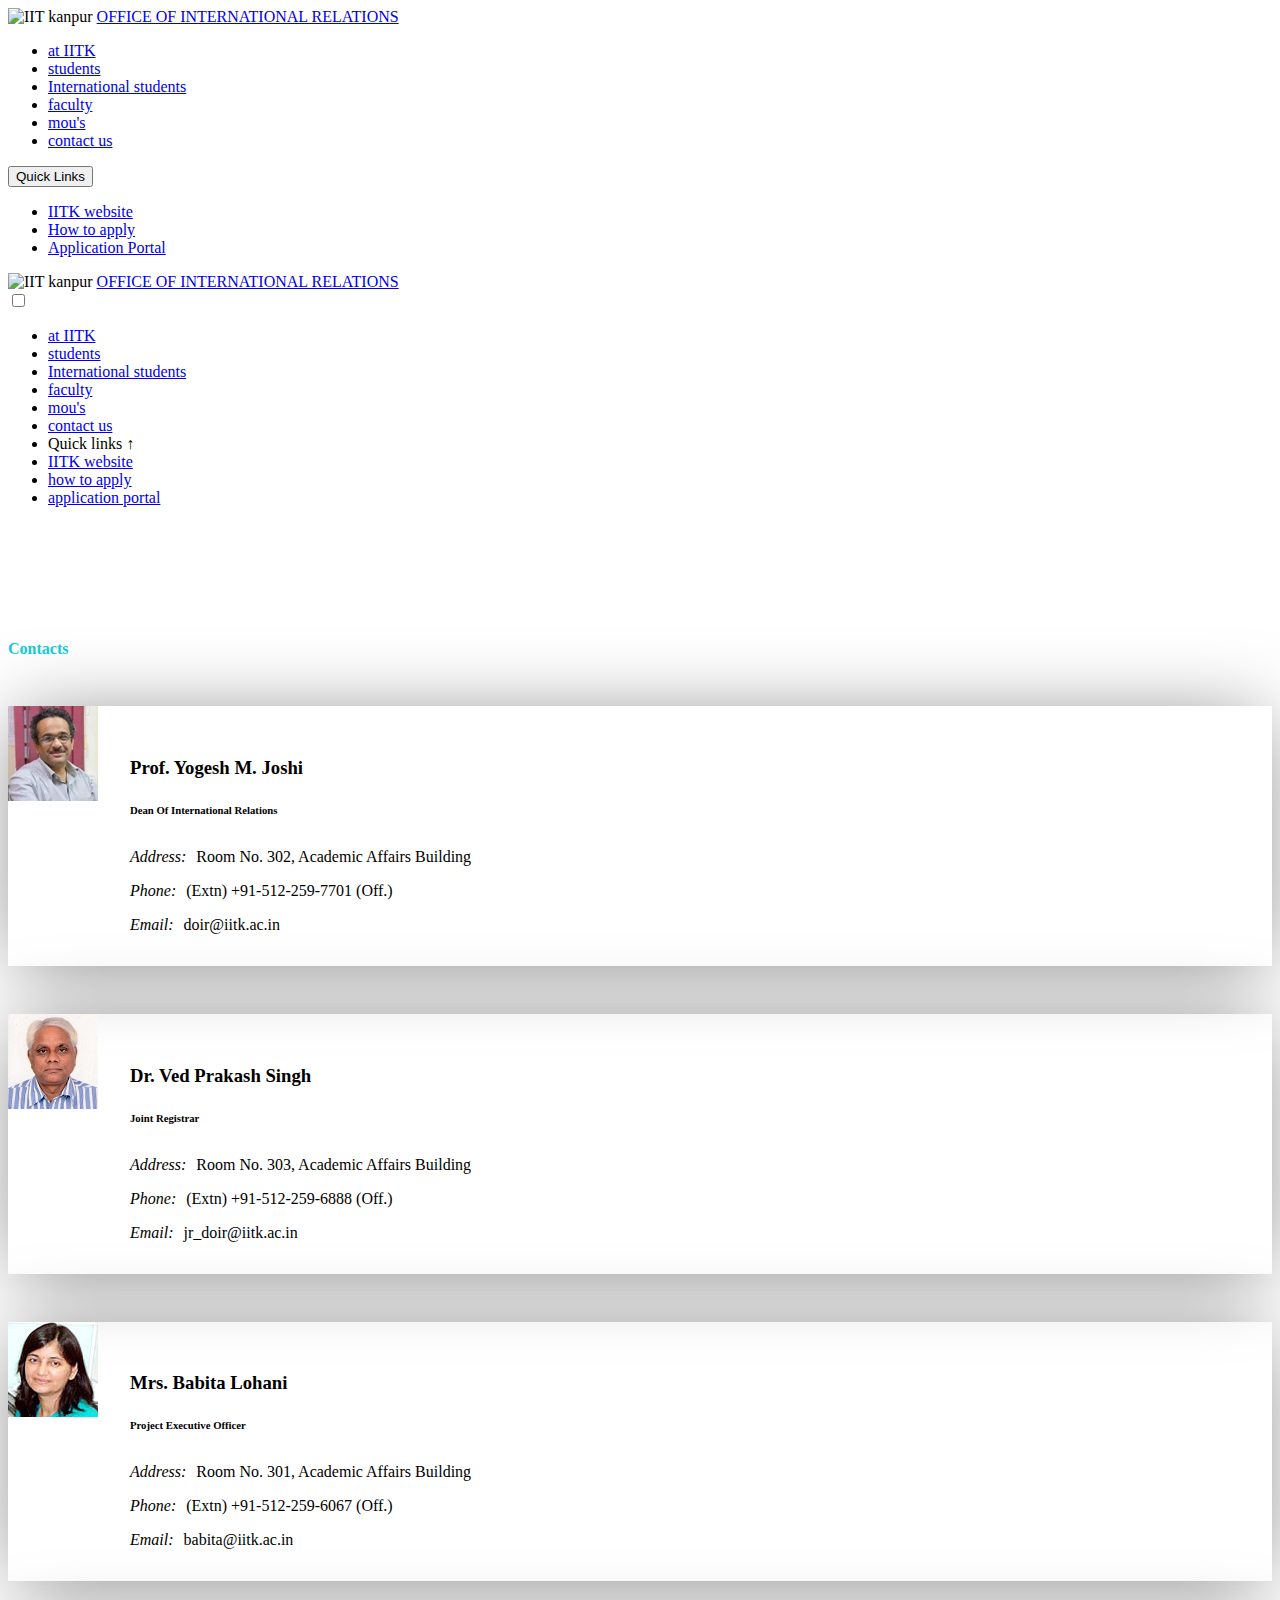
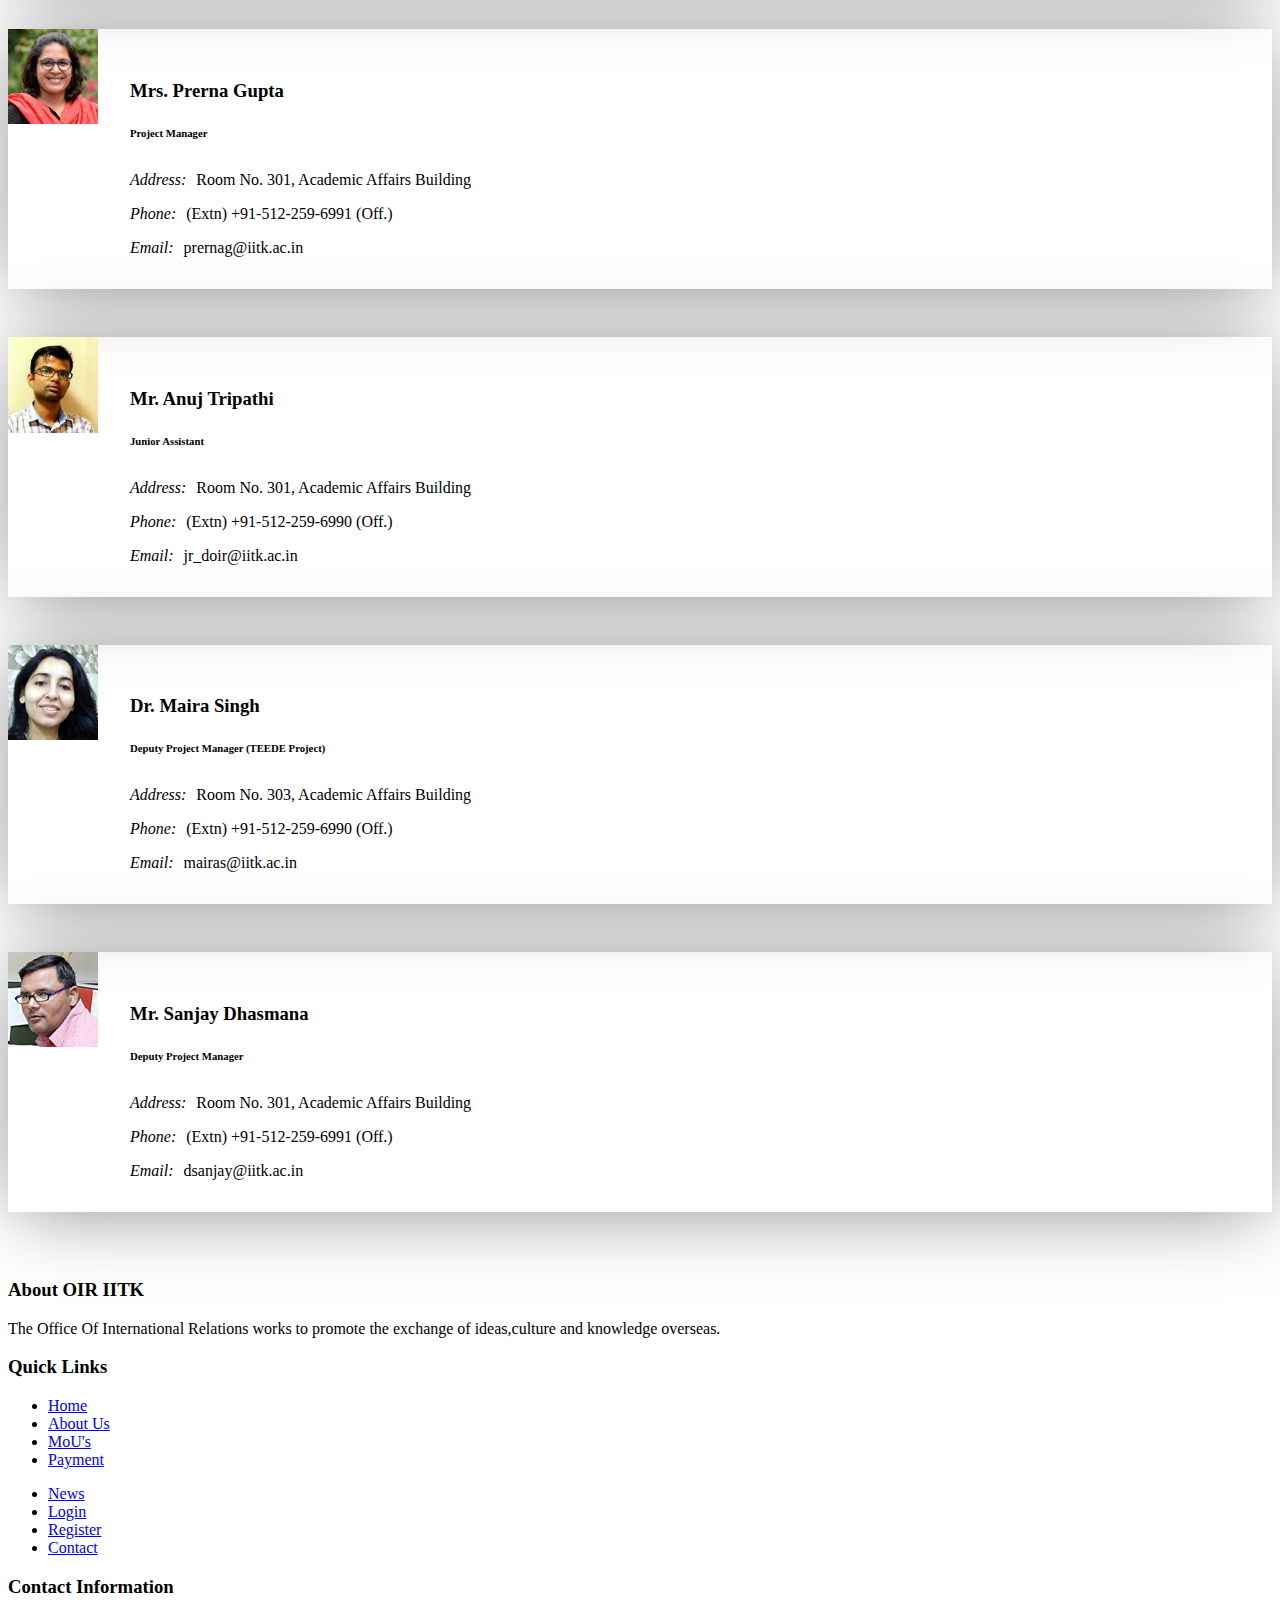
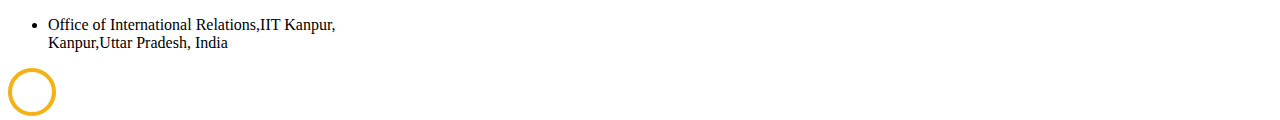
==== contact_us.html @ 38c863de "Add Contact-Us page" ====
<!doctype html>
<html lang="en">
  
  <head>
    <title>Contact Us |OIR IITK</title> 
    <meta charset="utf-8">
    <meta name="viewport" content="width=device-width, initial-scale=1, shrink-to-fit=no">
    <link href="https://fonts.googleapis.com/css?family=Rubik:300,400,500" rel="stylesheet">
    <link rel="stylesheet" href="css/bootstrap.css">
    <link rel="stylesheet" href="css/animate.css">
    <link rel="stylesheet" href="css/owl.carousel.min.css">
    <link rel="stylesheet" href="fonts/ionicons/css/ionicons.min.css">
    <link rel="stylesheet" href="fonts/fontawesome/css/font-awesome.min.css">
    <link rel="stylesheet" href="fonts/flaticon/font/flaticon.css">
    <link rel="stylesheet" href="css/magnific-popup.css">
    <script src="https://ajax.googleapis.com/ajax/libs/jquery/3.4.1/jquery.min.js"></script>
    <script src="https://maxcdn.bootstrapcdn.com/bootstrap/3.4.0/js/bootstrap.min.js"></script> 

    <!-- Theme Style -->
    <link rel="stylesheet" href="css/style.css">
    <!--Page style-->
    <link rel="stylesheet" href="css/custom/main_link_page.css">
    <link rel="stylesheet" href="css/custom/navigation.css">
    <link rel="stylesheet" href="css/custom/contact_us.css">
  </head>

  <body style="display: flex; flex-direction: column; height: 100vh;">
    <header class="navigation">

      <nav class="nav">
        <div class="nav__heading">
          <img class="nav__heading-logo" src="images/kisspng-master-of-business-administration-mba-iit-kanpu-indian-national-wind-5b0c4eafd9fa51.4870062315275332318929.png" alt="IIT kanpur">
          <a class="nav__heading-text" href="http://iitk.ac.in">OFFICE OF INTERNATIONAL RELATIONS</a>
        </div>
        
        <ul class="nav__list">
          <li class="nav__item"><a class="nav__link" href="#">at IITK</a></li class="nav__item">
          <li class="nav__item"><a class="nav__link" href="#">students</a></li>
          <li class="nav__item"><a class="nav__link" href="#">International students</a></li>
          <li class="nav__item"><a class="nav__link" href="#">faculty</a></li>
          <li class="nav__item"><a class="nav__link" href="#">mou's</a></li>
          <li class="nav__item"><a class="nav__link" href="#">contact us</a></li>
        </ul>
  
        <div class="nav__dropdown">
          <div class="nav__dropdown dropdown">
            <button class ="btn btn-primary dropdown-toggle" id ="btn1"data-toggle="dropdown" aria-haspopup="true" aria-expanded="false">Quick Links<span class="caret"></span></button>
            <ul class="dropdown-menu" aria-labelledby="btn1">
              <li><a href="http://iitk.ac.in" target="_blank" class="dropdown-item">IITK website</a></li>
              <li><a href="#" target="_blank" class="dropdown-item">How to apply</a></li>
              <li><a href="#" target="_blank" class="dropdown-item">Application Portal</a></li>
            </ul>
          </div>
        </div>
      </nav>
  
      <nav class="nav-2">
        <div class="nav-2__heading">
          <img class="nav-2__heading-logo" src="images/kisspng-master-of-business-administration-mba-iit-kanpu-indian-national-wind-5b0c4eafd9fa51.4870062315275332318929.png" alt="IIT kanpur">
          <a class="nav-2__heading-text" href="http://iitk.ac.in">OFFICE OF INTERNATIONAL RELATIONS</a>
        </div>
  
        <input type="checkbox" class="sidebar__checkbox" id="sidebar-toggle">
        <label for="sidebar-toggle" class="sidebar__button">
            <span class="sidebar__icon">&nbsp;</span>
        </label>
        <div class="sidebar">
          <div class="sidebar__view">
            <ul class="sidebar__list">
                <li class="sidebar__item"><a class="sidebar__link" href="#">at IITK</a></li class="nav__item">
                <li class="sidebar__item"><a class="sidebar__link" href="#">students</a></li>
                <li class="sidebar__item"><a class="sidebar__link" href="#">International students</a></li>
                <li class="sidebar__item"><a class="sidebar__link" href="#">faculty</a></li>
                <li class="sidebar__item"><a class="sidebar__link" href="#">mou's</a></li>
                <li class="sidebar__item"><a class="sidebar__link" href="#">contact us</a></li>
              <li class="ql__heading">
                <a class="ql__link">Quick links</a>
                <span class="ql__arrow">&uarr;</span>
              </li>
                <li class="sidebar__item ql__item"><a class="sidebar__link" href="#">IITK website</a></li>
                <li class="sidebar__item ql__item"><a class="sidebar__link" href="#">how to apply</a></li>
                <li class="sidebar__item ql__item"><a class="sidebar__link" href="#">application portal</a></li>
            </ul>
          </div>
          
        </div>
      </nav>
  
    </header>

    <div class="container" style="margin-top: 6rem">  
      <h4 class="display-4 mb-auto text-uppercase text-center border-bottom" style="color: #11cbd7">Contacts</h1>
      <div class="row justify-content-center" style="margin-top: 3rem;">
        <div class="box col-md-12 col-lg-8">
          <img class="box__image" src="./images/contact_us/yogesh-m-joshi-new-25-07.jpg" alt="profile_pic">
          <div class="box__text">
            <h3 class="box__name">Prof. Yogesh M. Joshi</h3>
            <h6 class="box__role">Dean of International Relations</h6>
            <p class="box__info"><span>Address:</span>Room No. 302, Academic Affairs Building</p>
            <p class="box__info"><span>phone:</span>(Extn) +91-512-259-7701 (Off.)</p>
            <p class="box__info"><span>email:</span>doir@iitk.ac.in</p>
          </div>
        </div>
        <div class="box col-md-12 col-lg-8">
          <img class="box__image" src="./images/contact_us/VP-Singh.jpeg" alt="profile_pic">
          <div class="box__text">
            <h3 class="box__name">dr. ved prakash singh</h3>
            <h6 class="box__role">joint registrar</h6>
            <p class="box__info"><span>Address:</span>Room No. 303, Academic Affairs Building</p>
            <p class="box__info"><span>phone:</span>(Extn) +91-512-259-6888 (Off.)</p>
            <p class="box__info"><span>email:</span>jr_doir@iitk.ac.in</p>
          </div>
        </div>
        <div class="box col-md-12 col-lg-8">
          <img class="box__image" src="./images/contact_us/babita.jpeg" alt="profile_pic">
          <div class="box__text">
            <h3 class="box__name">Mrs. Babita Lohani</h3>
            <h6 class="box__role">Project Executive Officer</h6>
            <p class="box__info"><span>Address:</span>Room No. 301, Academic Affairs Building</p>
            <p class="box__info"><span>phone:</span>(Extn) +91-512-259-6067 (Off.)</p>
            <p class="box__info"><span>email:</span>babita@iitk.ac.in</p>
          </div>
        </div>
        <div class="box col-md-12 col-lg-8">
          <img class="box__image" src="./images/contact_us/Prerna-Gupta-25-07-19..jpg" alt="profile_pic">
          <div class="box__text">
            <h3 class="box__name">Mrs. Prerna Gupta</h3>
            <h6 class="box__role">project manager</h6>
            <p class="box__info"><span>Address:</span>Room No. 301, Academic Affairs Building</p>
            <p class="box__info"><span>phone:</span>(Extn) +91-512-259-6991 (Off.)</p>
            <p class="box__info"><span>email:</span>prernag@iitk.ac.in</p>
          </div>
        </div>
        <div class="box col-md-12 col-lg-8">
          <img class="box__image" src="./images/contact_us/anuj.jpg" alt="profile_pic">
          <div class="box__text">
            <h3 class="box__name">mr. anuj tripathi</h3>
            <h6 class="box__role">junior assistant</h6>
            <p class="box__info"><span>Address:</span>Room No. 301, Academic Affairs Building</p>
            <p class="box__info"><span>phone:</span>(Extn) +91-512-259-6990 (Off.)</p>
            <p class="box__info"><span>email:</span>jr_doir@iitk.ac.in</p>
          </div>
        </div>
        <div class="box col-md-12 col-lg-8">
          <img class="box__image" src="./images/contact_us/maira-singh.jpg" alt="profile_pic">
          <div class="box__text">
            <h3 class="box__name">Dr. Maira Singh</h3>
            <h6 class="box__role">Deputy Project Manager (TEEDE Project)</h6>
            <p class="box__info"><span>Address:</span>Room No. 303, Academic Affairs Building</p>
            <p class="box__info"><span>phone:</span>(Extn) +91-512-259-6990 (Off.)</p>
            <p class="box__info"><span>email:</span>mairas@iitk.ac.in</p>
          </div>
        </div>
        <div class="box col-md-12 col-lg-8">
          <img class="box__image" src="./images/contact_us/sanjay.jpeg" alt="profile_pic">
          <div class="box__text">
            <h3 class="box__name">Mr. Sanjay Dhasmana</h3>
            <h6 class="box__role">Deputy Project Manager</h6>
            <p class="box__info"><span>Address:</span>Room No. 301, Academic Affairs Building</p>
            <p class="box__info"><span>phone:</span>(Extn) +91-512-259-6991 (Off.)</p>
            <p class="box__info"><span>email:</span>dsanjay@iitk.ac.in</p>
          </div>
        </div>
      </div>   
    </div>

      <!--FOOTER-->
      <footer class="site-footer" style="margin-top: auto;">
        <div class="container">
          <div class="row mb-5">
            <div class="col-md-6 col-lg-3 mb-5 mb-lg-0">
              <h3>About OIR IITK</h3>
              <p>The Office Of International Relations works to promote the exchange of ideas,culture and knowledge overseas.</p>
            </div>
            <div class="col-md-6 col-lg-3 mb-5 mb-lg-0">
              <h3 class="heading">Quick Links</h3>
              <div class="row">
                <div class="col-md-6">
                  <ul class="list-unstyled">
                    <li><a href="#">Home</a></li>
                    <li><a href="#">About Us</a></li>
                    <li><a href="#">MoU's</a></li>
                    <li><a href="#">Payment</a></li>
                  </ul>
                </div>
                <div class="col-md-6">
                  <ul class="list-unstyled">
                    <li><a href="#">News</a></li>
                    <li><a href="#">Login</a></li>
                    <li><a href="#">Register</a></li>
                    <li><a href="#">Contact</a></li>
                  </ul>
                </div>
              </div>
            </div>
            <div class="col-md-6 col-lg-3 mb-5 mb-lg-0"> 
              <h3 class="heading">Contact Information</h3>
              <div class="block-23">
                <ul>
                  <li><span class="icon ion-android-pin"></span><span class="text">Office of International Relations,IIT Kanpur,<br>Kanpur,Uttar Pradesh, India</span></li>
                  <!-- <li><a href="#"><span class="icon ion-ios-telephone"></span><span class="text">+2 392 3929 210</span></a></li>
                  <li><a href="#"><span class="icon ion-android-mail"></span><span class="text">info@yourdomain.com</span></a></li> -->
                  <!-- <li><span class="icon ion-android-time"></span><span class="text">Monday &mdash; Friday 8:00am - 5:00pm</span></li> -->
                </ul>
              </div>
            </div>
          </div>
          <div class="row pt-5">
            <div class="col-md-12 text-center copyright">
              
              <!-- <p class="float-md-left">Link back to Colorlib can't be removed. Template is licensed under CC BY 3.0. -->
  <!--Copyright &copy;<script>document.write(new Date().getFullYear());</script> All rights reserved | This template is made with <i class="fa fa-heart" aria-hidden="true"></i> by <a href="https://colorlib.com" target="_blank" class="text-primary">Colorlib</a>-->
  <!-- Link back to Colorlib can't be removed. Template is licensed under CC BY 3.0.</p> -->
              <p class="float-md-right">
                <a href="#" class="fa fa-facebook p-2"></a>
                <a href="#" class="fa fa-twitter p-2"></a>
                <a href="#" class="fa fa-linkedin p-2"></a>
                <a href="#" class="fa fa-instagram p-2"></a>
  
              </p>
            </div>
          </div>
        </div>
      </footer>
      <!-- END footer -->
      
      <!-- loader -->
      <div id="loader" class="show fullscreen"><svg class="circular" width="48px" height="48px"><circle class="path-bg" cx="24" cy="24" r="22" fill="none" stroke-width="4" stroke="#eeeeee"/><circle class="path" cx="24" cy="24" r="22" fill="none" stroke-width="4" stroke-miterlimit="10" stroke="#f4b214"/></svg></div>
      <!-- <script>
        //Script for News Section================================================================
        var flag =0;
          function openNav() {
            document.getElementById("mynewspanel").style.width = "250px";
            if(flag ==1){
              document.getElementById("mynewspanel").style.width = "0";
              flag =0;
            }
            else flag =1;
          }
          //=====================================================================================
      </script>
       -->
      <script src="js/jquery-3.2.1.min.js"></script>
      <script src="js/jquery-migrate-3.0.0.js"></script>
      <script src="js/popper.min.js"></script>
      <script src="js/bootstrap.min.js"></script>
      <script src="js/owl.carousel.min.js"></script>
      <script src="js/jquery.waypoints.min.js"></script>
      <script src="js/jquery.stellar.min.js"></script>
      <script src="js/jquery.animateNumber.min.js"></script>
      
      <script src="js/jquery.magnific-popup.min.js"></script>
  
      <script src="js/main.js"></script>
      <script src="js/custom/navigation.js"></script>
  </body>

</html>
---- css/custom/contact_us.css ----
.box {
  display: flex;
  flex-direction: row;
  width: 100%;
  box-shadow: 0 5px 80px -10px rgba(0,0,0,.5);
  padding: 0;
  margin-bottom: 3rem;
}


.box__image {
  object-fit: cover;
  height: 100%;
}

.box__text {
  text-align: start;
  padding: 2rem;
}

.box__name {
  text-transform: capitalize;
  margin-bottom: 1rem;
}

.box__role {
  text-transform: capitalize;
  margin-bottom: 2rem;
}

.box__info {
  margin-bottom: 0rem !important;
}

.box__info > span {
  text-transform: capitalize;
  font-weight: 500;
  font-style: italic;
  margin-right: 10px;
  /* color: red; */
}



@media(max-width: 770px) {
  .box {
    flex-direction: column;
  }
  .box__text{
    padding: 1rem;
  }
  .box__image {
    width: 100%;
  }
}

@media(max-width: 372px) {
  .box__text {
    padding: 0rem;
    padding-left: .5rem;
  }
  .box__name{
    margin-top: 1rem;
    margin-bottom: .5rem;
  }
}

@media(max-width: 430px) {
  .box__info{
    font-size: .8rem;
  }
}

@media(max-width: 380px) {
  .box__name, .box__role {
    text-align: center;
  }
}
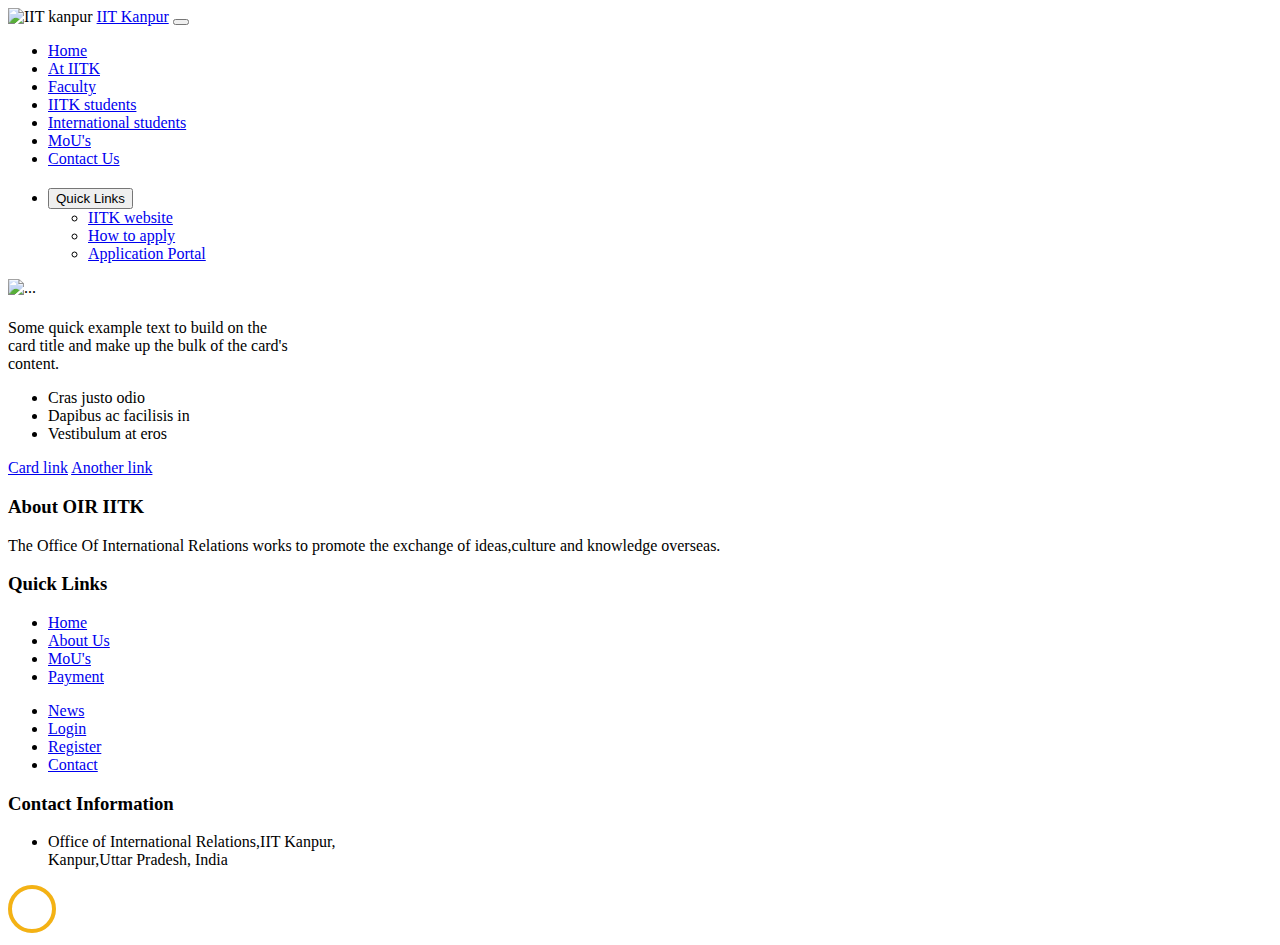
==== commit 75aa0018: "Revert "Add Contact-Us page"" ====
--- a/contact_us.html
+++ b/contact_us.html
@@ -20,152 +20,73 @@
     <link rel="stylesheet" href="css/style.css">
     <!--Page style-->
     <link rel="stylesheet" href="css/custom/main_link_page.css">
-    <link rel="stylesheet" href="css/custom/navigation.css">
-    <link rel="stylesheet" href="css/custom/contact_us.css">
   </head>
 
-  <body style="display: flex; flex-direction: column; height: 100vh;">
-    <header class="navigation">
-
-      <nav class="nav">
-        <div class="nav__heading">
-          <img class="nav__heading-logo" src="images/kisspng-master-of-business-administration-mba-iit-kanpu-indian-national-wind-5b0c4eafd9fa51.4870062315275332318929.png" alt="IIT kanpur">
-          <a class="nav__heading-text" href="http://iitk.ac.in">OFFICE OF INTERNATIONAL RELATIONS</a>
-        </div>
-        
-        <ul class="nav__list">
-          <li class="nav__item"><a class="nav__link" href="#">at IITK</a></li class="nav__item">
-          <li class="nav__item"><a class="nav__link" href="#">students</a></li>
-          <li class="nav__item"><a class="nav__link" href="#">International students</a></li>
-          <li class="nav__item"><a class="nav__link" href="#">faculty</a></li>
-          <li class="nav__item"><a class="nav__link" href="#">mou's</a></li>
-          <li class="nav__item"><a class="nav__link" href="#">contact us</a></li>
-        </ul>
-  
-        <div class="nav__dropdown">
-          <div class="nav__dropdown dropdown">
-            <button class ="btn btn-primary dropdown-toggle" id ="btn1"data-toggle="dropdown" aria-haspopup="true" aria-expanded="false">Quick Links<span class="caret"></span></button>
-            <ul class="dropdown-menu" aria-labelledby="btn1">
-              <li><a href="http://iitk.ac.in" target="_blank" class="dropdown-item">IITK website</a></li>
-              <li><a href="#" target="_blank" class="dropdown-item">How to apply</a></li>
-              <li><a href="#" target="_blank" class="dropdown-item">Application Portal</a></li>
-            </ul>
+  <body>
+    <header role="banner">
+        <nav class="navbar navbar-expand-lg navbar-light bg-light ">
+          <div class="container" id="me">
+            <img src="images/redlogo.jpg" alt="IIT kanpur" style="width:40px;height:40px;">
+            <a class="navbar-brand absolute" href="index.html">IIT Kanpur</a>
+            <button class="navbar-toggler" type="button" data-toggle="collapse" data-target="#navbarsExample05" aria-controls="navbarsExample05" aria-expanded="false" aria-label="Toggle navigation">
+              <span class="navbar-toggler-icon"></span>
+            </button>
+            <div class="collapse navbar-collapse navbar-light" id="navbarsExample05">
+              <ul class="navbar-nav nav-pills mx-auto ">
+                <li class="nav-item">
+                  <a class="nav-link" href="index.html">Home</a>
+                </li>
+                <li class="nav-item ">
+                    <a class="nav-link" href="At IITK/atiitk.html">At IITK</a>
+                </li>
+                <li class="nav-item ">
+                  <a class="nav-link" href="Faculty/faculty.html">Faculty</a>
+                </li>
+                <li class="nav-item ">
+                  <a class="nav-link" href="IITK Students/iitkstudents.html">IITK students</a>
+                </li>
+                <li class="nav-item ">
+                  <a class="nav-link " href="International students/int-Students.html">International students</a>
+                </li>               
+                <li class="nav-item">
+                  <a class="nav-link" href="Mou.html">MoU's</a>
+                </li>
+                <li class="nav-item">
+                  <a class="nav-link active" href="#">Contact Us</a>
+                </li>
+                <li class ="nav-item dropdown">
+                  <button class ="btn btn-primary dropdown-toggle" id ="btn1"data-toggle="dropdown" style="margin-top:20px;" aria-haspopup="true" aria-expanded="false">Quick Links<span class="caret"></span></button>
+                  <ul class="dropdown-menu" aria-labelledby="btn1">
+                    <li><a href="http://iitk.ac.in" target="_blank" class="dropdown-item">IITK website</a></li>
+                    <li><a href="#" target="_blank" class="dropdown-item">How to apply</a></li>
+                    <li><a href="#" target="_blank" class="dropdown-item">Application Portal</a></li>
+                  </ul>
+                </li>
+            </div>
           </div>
-        </div>
-      </nav>
-  
-      <nav class="nav-2">
-        <div class="nav-2__heading">
-          <img class="nav-2__heading-logo" src="images/kisspng-master-of-business-administration-mba-iit-kanpu-indian-national-wind-5b0c4eafd9fa51.4870062315275332318929.png" alt="IIT kanpur">
-          <a class="nav-2__heading-text" href="http://iitk.ac.in">OFFICE OF INTERNATIONAL RELATIONS</a>
-        </div>
-  
-        <input type="checkbox" class="sidebar__checkbox" id="sidebar-toggle">
-        <label for="sidebar-toggle" class="sidebar__button">
-            <span class="sidebar__icon">&nbsp;</span>
-        </label>
-        <div class="sidebar">
-          <div class="sidebar__view">
-            <ul class="sidebar__list">
-                <li class="sidebar__item"><a class="sidebar__link" href="#">at IITK</a></li class="nav__item">
-                <li class="sidebar__item"><a class="sidebar__link" href="#">students</a></li>
-                <li class="sidebar__item"><a class="sidebar__link" href="#">International students</a></li>
-                <li class="sidebar__item"><a class="sidebar__link" href="#">faculty</a></li>
-                <li class="sidebar__item"><a class="sidebar__link" href="#">mou's</a></li>
-                <li class="sidebar__item"><a class="sidebar__link" href="#">contact us</a></li>
-              <li class="ql__heading">
-                <a class="ql__link">Quick links</a>
-                <span class="ql__arrow">&uarr;</span>
-              </li>
-                <li class="sidebar__item ql__item"><a class="sidebar__link" href="#">IITK website</a></li>
-                <li class="sidebar__item ql__item"><a class="sidebar__link" href="#">how to apply</a></li>
-                <li class="sidebar__item ql__item"><a class="sidebar__link" href="#">application portal</a></li>
-            </ul>
-          </div>
-          
-        </div>
-      </nav>
-  
+        </nav>
     </header>
-
-    <div class="container" style="margin-top: 6rem">  
-      <h4 class="display-4 mb-auto text-uppercase text-center border-bottom" style="color: #11cbd7">Contacts</h1>
-      <div class="row justify-content-center" style="margin-top: 3rem;">
-        <div class="box col-md-12 col-lg-8">
-          <img class="box__image" src="./images/contact_us/yogesh-m-joshi-new-25-07.jpg" alt="profile_pic">
-          <div class="box__text">
-            <h3 class="box__name">Prof. Yogesh M. Joshi</h3>
-            <h6 class="box__role">Dean of International Relations</h6>
-            <p class="box__info"><span>Address:</span>Room No. 302, Academic Affairs Building</p>
-            <p class="box__info"><span>phone:</span>(Extn) +91-512-259-7701 (Off.)</p>
-            <p class="box__info"><span>email:</span>doir@iitk.ac.in</p>
-          </div>
-        </div>
-        <div class="box col-md-12 col-lg-8">
-          <img class="box__image" src="./images/contact_us/VP-Singh.jpeg" alt="profile_pic">
-          <div class="box__text">
-            <h3 class="box__name">dr. ved prakash singh</h3>
-            <h6 class="box__role">joint registrar</h6>
-            <p class="box__info"><span>Address:</span>Room No. 303, Academic Affairs Building</p>
-            <p class="box__info"><span>phone:</span>(Extn) +91-512-259-6888 (Off.)</p>
-            <p class="box__info"><span>email:</span>jr_doir@iitk.ac.in</p>
-          </div>
-        </div>
-        <div class="box col-md-12 col-lg-8">
-          <img class="box__image" src="./images/contact_us/babita.jpeg" alt="profile_pic">
-          <div class="box__text">
-            <h3 class="box__name">Mrs. Babita Lohani</h3>
-            <h6 class="box__role">Project Executive Officer</h6>
-            <p class="box__info"><span>Address:</span>Room No. 301, Academic Affairs Building</p>
-            <p class="box__info"><span>phone:</span>(Extn) +91-512-259-6067 (Off.)</p>
-            <p class="box__info"><span>email:</span>babita@iitk.ac.in</p>
-          </div>
-        </div>
-        <div class="box col-md-12 col-lg-8">
-          <img class="box__image" src="./images/contact_us/Prerna-Gupta-25-07-19..jpg" alt="profile_pic">
-          <div class="box__text">
-            <h3 class="box__name">Mrs. Prerna Gupta</h3>
-            <h6 class="box__role">project manager</h6>
-            <p class="box__info"><span>Address:</span>Room No. 301, Academic Affairs Building</p>
-            <p class="box__info"><span>phone:</span>(Extn) +91-512-259-6991 (Off.)</p>
-            <p class="box__info"><span>email:</span>prernag@iitk.ac.in</p>
-          </div>
-        </div>
-        <div class="box col-md-12 col-lg-8">
-          <img class="box__image" src="./images/contact_us/anuj.jpg" alt="profile_pic">
-          <div class="box__text">
-            <h3 class="box__name">mr. anuj tripathi</h3>
-            <h6 class="box__role">junior assistant</h6>
-            <p class="box__info"><span>Address:</span>Room No. 301, Academic Affairs Building</p>
-            <p class="box__info"><span>phone:</span>(Extn) +91-512-259-6990 (Off.)</p>
-            <p class="box__info"><span>email:</span>jr_doir@iitk.ac.in</p>
-          </div>
-        </div>
-        <div class="box col-md-12 col-lg-8">
-          <img class="box__image" src="./images/contact_us/maira-singh.jpg" alt="profile_pic">
-          <div class="box__text">
-            <h3 class="box__name">Dr. Maira Singh</h3>
-            <h6 class="box__role">Deputy Project Manager (TEEDE Project)</h6>
-            <p class="box__info"><span>Address:</span>Room No. 303, Academic Affairs Building</p>
-            <p class="box__info"><span>phone:</span>(Extn) +91-512-259-6990 (Off.)</p>
-            <p class="box__info"><span>email:</span>mairas@iitk.ac.in</p>
-          </div>
-        </div>
-        <div class="box col-md-12 col-lg-8">
-          <img class="box__image" src="./images/contact_us/sanjay.jpeg" alt="profile_pic">
-          <div class="box__text">
-            <h3 class="box__name">Mr. Sanjay Dhasmana</h3>
-            <h6 class="box__role">Deputy Project Manager</h6>
-            <p class="box__info"><span>Address:</span>Room No. 301, Academic Affairs Building</p>
-            <p class="box__info"><span>phone:</span>(Extn) +91-512-259-6991 (Off.)</p>
-            <p class="box__info"><span>email:</span>dsanjay@iitk.ac.in</p>
-          </div>
-        </div>
-      </div>   
+    <div class="container">     
+            <div class="card " style="width: 18rem; max-height:550px;">
+                <img src="..." class="card-img-top" alt="...">
+                <div class="card-body">
+                <h5 class="card-title"></h5>
+                <p class="card-text">Some quick example text to build on the card title and make up the bulk of the card's content.</p>
+                </div>
+                <ul class="list-group list-group-flush">
+                <li class="list-group-item">Cras justo odio</li>
+                <li class="list-group-item">Dapibus ac facilisis in</li>
+                <li class="list-group-item">Vestibulum at eros</li>
+                </ul>
+                <div class="card-body">
+                <a href="#" class="card-link">Card link</a>
+                <a href="#" class="card-link">Another link</a>
+                </div>
+            </div>    
     </div>
 
       <!--FOOTER-->
-      <footer class="site-footer" style="margin-top: auto;">
+      <footer class="site-footer">
         <div class="container">
           <div class="row mb-5">
             <div class="col-md-6 col-lg-3 mb-5 mb-lg-0">
@@ -252,7 +173,6 @@
       <script src="js/jquery.magnific-popup.min.js"></script>
   
       <script src="js/main.js"></script>
-      <script src="js/custom/navigation.js"></script>
   </body>
 
 </html>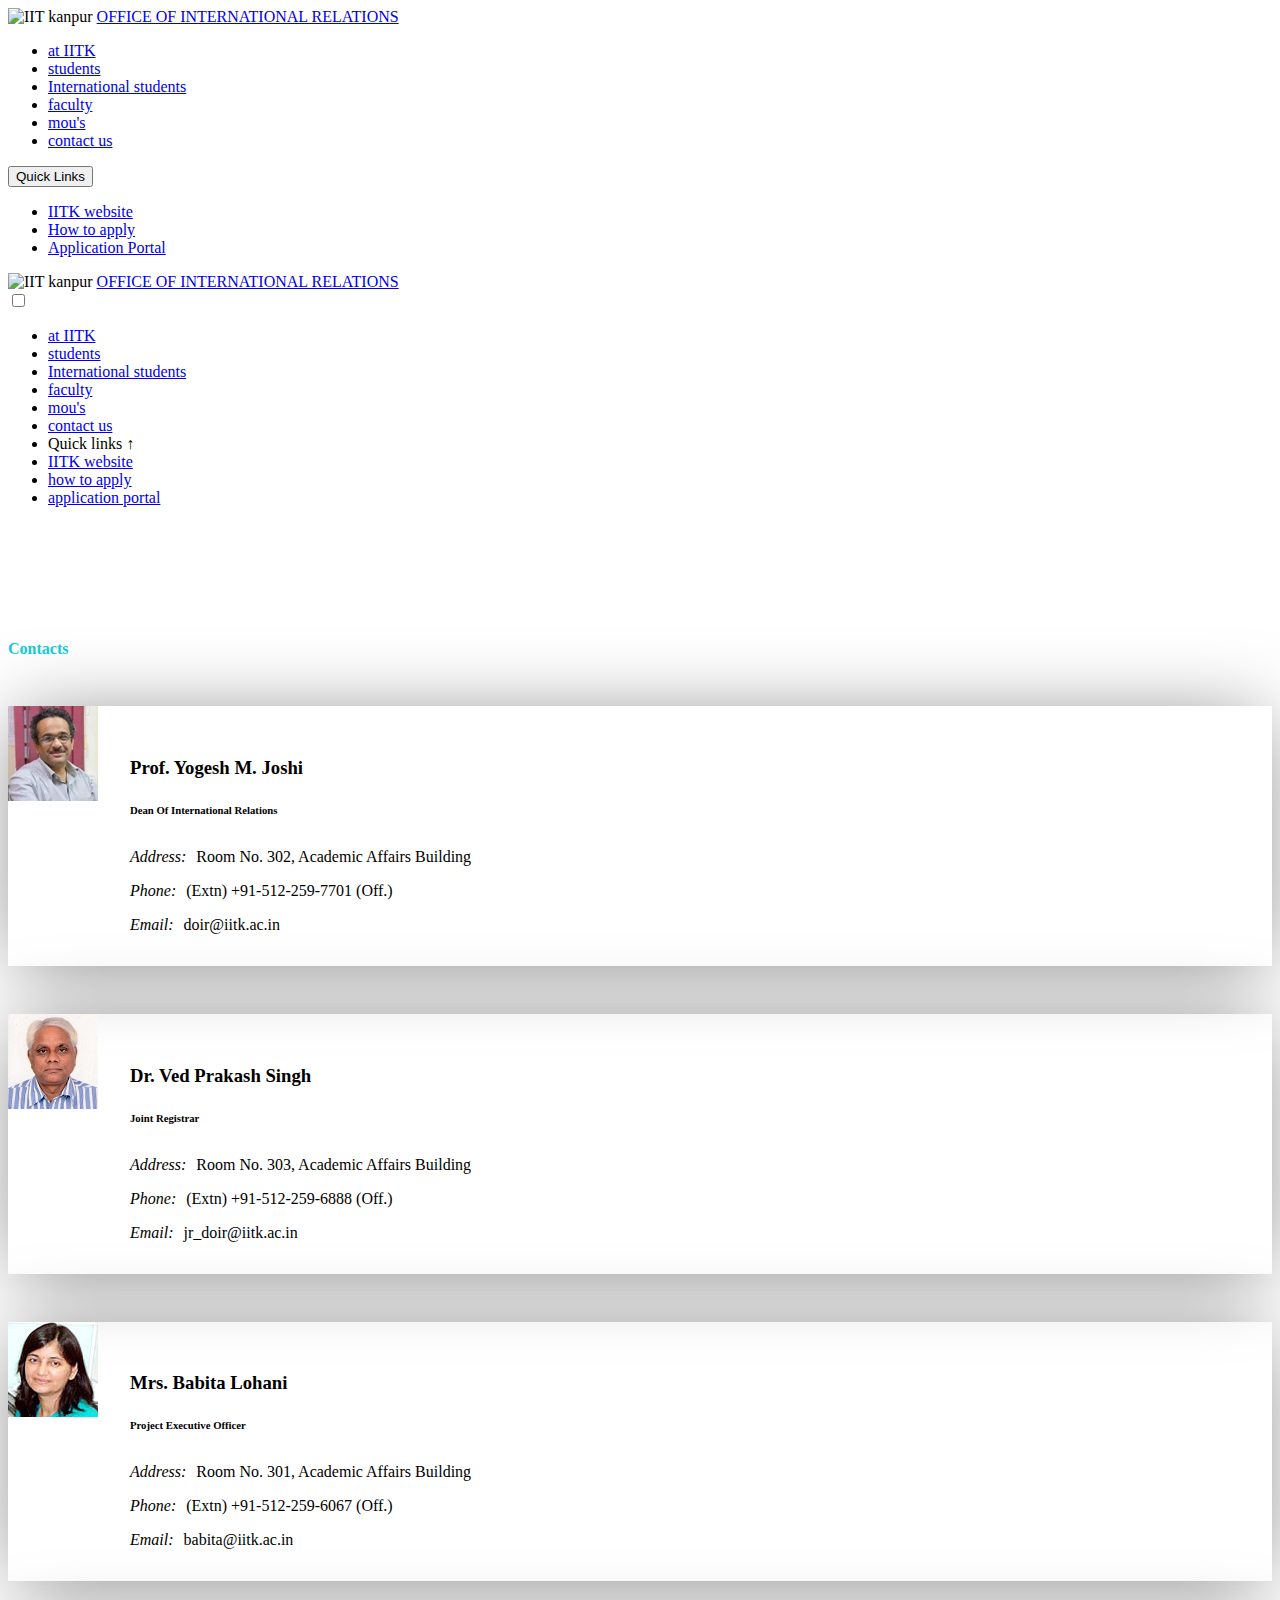
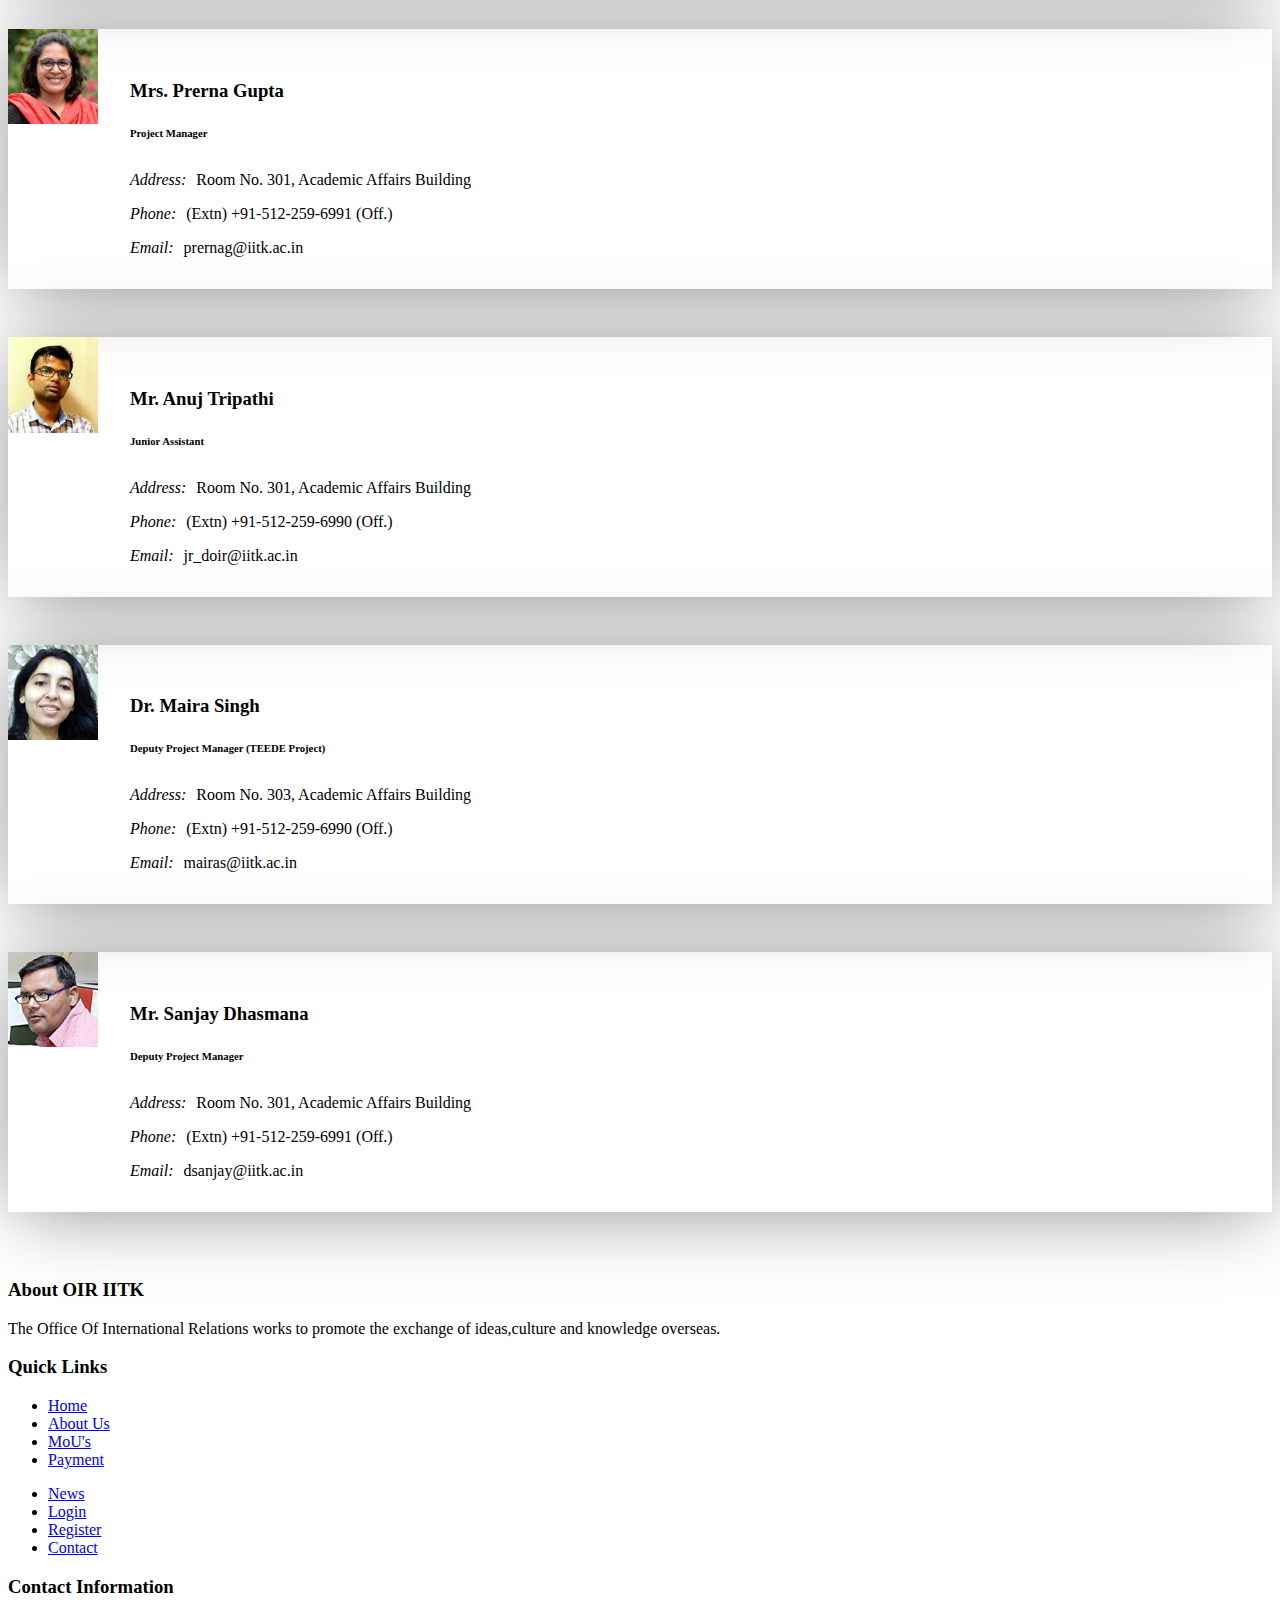
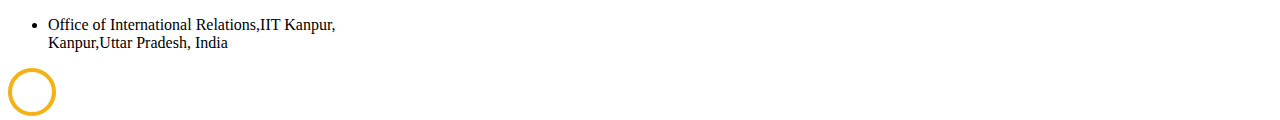
==== commit d9e492e3: "Create contact_us" ====
--- a/contact_us.html
+++ b/contact_us.html
@@ -20,73 +20,152 @@
     <link rel="stylesheet" href="css/style.css">
     <!--Page style-->
     <link rel="stylesheet" href="css/custom/main_link_page.css">
+    <link rel="stylesheet" href="css/custom/navigation.css">
+    <link rel="stylesheet" href="css/custom/contact_us.css">
   </head>
 
-  <body>
-    <header role="banner">
-        <nav class="navbar navbar-expand-lg navbar-light bg-light ">
-          <div class="container" id="me">
-            <img src="images/redlogo.jpg" alt="IIT kanpur" style="width:40px;height:40px;">
-            <a class="navbar-brand absolute" href="index.html">IIT Kanpur</a>
-            <button class="navbar-toggler" type="button" data-toggle="collapse" data-target="#navbarsExample05" aria-controls="navbarsExample05" aria-expanded="false" aria-label="Toggle navigation">
-              <span class="navbar-toggler-icon"></span>
-            </button>
-            <div class="collapse navbar-collapse navbar-light" id="navbarsExample05">
-              <ul class="navbar-nav nav-pills mx-auto ">
-                <li class="nav-item">
-                  <a class="nav-link" href="index.html">Home</a>
-                </li>
-                <li class="nav-item ">
-                    <a class="nav-link" href="At IITK/atiitk.html">At IITK</a>
-                </li>
-                <li class="nav-item ">
-                  <a class="nav-link" href="Faculty/faculty.html">Faculty</a>
-                </li>
-                <li class="nav-item ">
-                  <a class="nav-link" href="IITK Students/iitkstudents.html">IITK students</a>
-                </li>
-                <li class="nav-item ">
-                  <a class="nav-link " href="International students/int-Students.html">International students</a>
-                </li>               
-                <li class="nav-item">
-                  <a class="nav-link" href="Mou.html">MoU's</a>
-                </li>
-                <li class="nav-item">
-                  <a class="nav-link active" href="#">Contact Us</a>
-                </li>
-                <li class ="nav-item dropdown">
-                  <button class ="btn btn-primary dropdown-toggle" id ="btn1"data-toggle="dropdown" style="margin-top:20px;" aria-haspopup="true" aria-expanded="false">Quick Links<span class="caret"></span></button>
-                  <ul class="dropdown-menu" aria-labelledby="btn1">
-                    <li><a href="http://iitk.ac.in" target="_blank" class="dropdown-item">IITK website</a></li>
-                    <li><a href="#" target="_blank" class="dropdown-item">How to apply</a></li>
-                    <li><a href="#" target="_blank" class="dropdown-item">Application Portal</a></li>
-                  </ul>
-                </li>
-            </div>
-          </div>
-        </nav>
+  <body style="display: flex; flex-direction: column; height: 100vh;">
+    <header class="navigation">
+
+      <nav class="nav">
+        <div class="nav__heading">
+          <img class="nav__heading-logo" src="images/kisspng-master-of-business-administration-mba-iit-kanpu-indian-national-wind-5b0c4eafd9fa51.4870062315275332318929.png" alt="IIT kanpur">
+          <a class="nav__heading-text" href="http://iitk.ac.in">OFFICE OF INTERNATIONAL RELATIONS</a>
+        </div>
+        
+        <ul class="nav__list">
+          <li class="nav__item"><a class="nav__link" href="#">at IITK</a></li class="nav__item">
+          <li class="nav__item"><a class="nav__link" href="#">students</a></li>
+          <li class="nav__item"><a class="nav__link" href="#">International students</a></li>
+          <li class="nav__item"><a class="nav__link" href="#">faculty</a></li>
+          <li class="nav__item"><a class="nav__link" href="#">mou's</a></li>
+          <li class="nav__item"><a class="nav__link" href="#">contact us</a></li>
+        </ul>
+  
+        <div class="nav__dropdown">
+          <div class="nav__dropdown dropdown">
+            <button class ="btn btn-primary dropdown-toggle" id ="btn1"data-toggle="dropdown" aria-haspopup="true" aria-expanded="false">Quick Links<span class="caret"></span></button>
+            <ul class="dropdown-menu" aria-labelledby="btn1">
+              <li><a href="http://iitk.ac.in" target="_blank" class="dropdown-item">IITK website</a></li>
+              <li><a href="#" target="_blank" class="dropdown-item">How to apply</a></li>
+              <li><a href="#" target="_blank" class="dropdown-item">Application Portal</a></li>
+            </ul>
+          </div>
+        </div>
+      </nav>
+  
+      <nav class="nav-2">
+        <div class="nav-2__heading">
+          <img class="nav-2__heading-logo" src="images/kisspng-master-of-business-administration-mba-iit-kanpu-indian-national-wind-5b0c4eafd9fa51.4870062315275332318929.png" alt="IIT kanpur">
+          <a class="nav-2__heading-text" href="http://iitk.ac.in">OFFICE OF INTERNATIONAL RELATIONS</a>
+        </div>
+  
+        <input type="checkbox" class="sidebar__checkbox" id="sidebar-toggle">
+        <label for="sidebar-toggle" class="sidebar__button">
+            <span class="sidebar__icon">&nbsp;</span>
+        </label>
+        <div class="sidebar">
+          <div class="sidebar__view">
+            <ul class="sidebar__list">
+                <li class="sidebar__item"><a class="sidebar__link" href="#">at IITK</a></li class="nav__item">
+                <li class="sidebar__item"><a class="sidebar__link" href="#">students</a></li>
+                <li class="sidebar__item"><a class="sidebar__link" href="#">International students</a></li>
+                <li class="sidebar__item"><a class="sidebar__link" href="#">faculty</a></li>
+                <li class="sidebar__item"><a class="sidebar__link" href="#">mou's</a></li>
+                <li class="sidebar__item"><a class="sidebar__link" href="#">contact us</a></li>
+              <li class="ql__heading">
+                <a class="ql__link">Quick links</a>
+                <span class="ql__arrow">&uarr;</span>
+              </li>
+                <li class="sidebar__item ql__item"><a class="sidebar__link" href="#">IITK website</a></li>
+                <li class="sidebar__item ql__item"><a class="sidebar__link" href="#">how to apply</a></li>
+                <li class="sidebar__item ql__item"><a class="sidebar__link" href="#">application portal</a></li>
+            </ul>
+          </div>
+          
+        </div>
+      </nav>
+  
     </header>
-    <div class="container">     
-            <div class="card " style="width: 18rem; max-height:550px;">
-                <img src="..." class="card-img-top" alt="...">
-                <div class="card-body">
-                <h5 class="card-title"></h5>
-                <p class="card-text">Some quick example text to build on the card title and make up the bulk of the card's content.</p>
-                </div>
-                <ul class="list-group list-group-flush">
-                <li class="list-group-item">Cras justo odio</li>
-                <li class="list-group-item">Dapibus ac facilisis in</li>
-                <li class="list-group-item">Vestibulum at eros</li>
-                </ul>
-                <div class="card-body">
-                <a href="#" class="card-link">Card link</a>
-                <a href="#" class="card-link">Another link</a>
-                </div>
-            </div>    
+
+    <div class="container" style="margin-top: 6rem">  
+      <h4 class="display-4 mb-auto text-uppercase text-center border-bottom" style="color: #11cbd7">Contacts</h1>
+      <div class="row justify-content-center" style="margin-top: 3rem;">
+        <div class="box col-md-12 col-lg-8">
+          <img class="box__image" src="./images/contact_us/yogesh-m-joshi-new-25-07.jpg" alt="profile_pic">
+          <div class="box__text">
+            <h3 class="box__name">Prof. Yogesh M. Joshi</h3>
+            <h6 class="box__role">Dean of International Relations</h6>
+            <p class="box__info"><span>Address:</span>Room No. 302, Academic Affairs Building</p>
+            <p class="box__info"><span>phone:</span>(Extn) +91-512-259-7701 (Off.)</p>
+            <p class="box__info"><span>email:</span>doir@iitk.ac.in</p>
+          </div>
+        </div>
+        <div class="box col-md-12 col-lg-8">
+          <img class="box__image" src="./images/contact_us/VP-Singh.jpeg" alt="profile_pic">
+          <div class="box__text">
+            <h3 class="box__name">dr. ved prakash singh</h3>
+            <h6 class="box__role">joint registrar</h6>
+            <p class="box__info"><span>Address:</span>Room No. 303, Academic Affairs Building</p>
+            <p class="box__info"><span>phone:</span>(Extn) +91-512-259-6888 (Off.)</p>
+            <p class="box__info"><span>email:</span>jr_doir@iitk.ac.in</p>
+          </div>
+        </div>
+        <div class="box col-md-12 col-lg-8">
+          <img class="box__image" src="./images/contact_us/babita.jpeg" alt="profile_pic">
+          <div class="box__text">
+            <h3 class="box__name">Mrs. Babita Lohani</h3>
+            <h6 class="box__role">Project Executive Officer</h6>
+            <p class="box__info"><span>Address:</span>Room No. 301, Academic Affairs Building</p>
+            <p class="box__info"><span>phone:</span>(Extn) +91-512-259-6067 (Off.)</p>
+            <p class="box__info"><span>email:</span>babita@iitk.ac.in</p>
+          </div>
+        </div>
+        <div class="box col-md-12 col-lg-8">
+          <img class="box__image" src="./images/contact_us/Prerna-Gupta-25-07-19..jpg" alt="profile_pic">
+          <div class="box__text">
+            <h3 class="box__name">Mrs. Prerna Gupta</h3>
+            <h6 class="box__role">project manager</h6>
+            <p class="box__info"><span>Address:</span>Room No. 301, Academic Affairs Building</p>
+            <p class="box__info"><span>phone:</span>(Extn) +91-512-259-6991 (Off.)</p>
+            <p class="box__info"><span>email:</span>prernag@iitk.ac.in</p>
+          </div>
+        </div>
+        <div class="box col-md-12 col-lg-8">
+          <img class="box__image" src="./images/contact_us/anuj.jpg" alt="profile_pic">
+          <div class="box__text">
+            <h3 class="box__name">mr. anuj tripathi</h3>
+            <h6 class="box__role">junior assistant</h6>
+            <p class="box__info"><span>Address:</span>Room No. 301, Academic Affairs Building</p>
+            <p class="box__info"><span>phone:</span>(Extn) +91-512-259-6990 (Off.)</p>
+            <p class="box__info"><span>email:</span>jr_doir@iitk.ac.in</p>
+          </div>
+        </div>
+        <div class="box col-md-12 col-lg-8">
+          <img class="box__image" src="./images/contact_us/maira-singh.jpg" alt="profile_pic">
+          <div class="box__text">
+            <h3 class="box__name">Dr. Maira Singh</h3>
+            <h6 class="box__role">Deputy Project Manager (TEEDE Project)</h6>
+            <p class="box__info"><span>Address:</span>Room No. 303, Academic Affairs Building</p>
+            <p class="box__info"><span>phone:</span>(Extn) +91-512-259-6990 (Off.)</p>
+            <p class="box__info"><span>email:</span>mairas@iitk.ac.in</p>
+          </div>
+        </div>
+        <div class="box col-md-12 col-lg-8">
+          <img class="box__image" src="./images/contact_us/sanjay.jpeg" alt="profile_pic">
+          <div class="box__text">
+            <h3 class="box__name">Mr. Sanjay Dhasmana</h3>
+            <h6 class="box__role">Deputy Project Manager</h6>
+            <p class="box__info"><span>Address:</span>Room No. 301, Academic Affairs Building</p>
+            <p class="box__info"><span>phone:</span>(Extn) +91-512-259-6991 (Off.)</p>
+            <p class="box__info"><span>email:</span>dsanjay@iitk.ac.in</p>
+          </div>
+        </div>
+      </div>   
     </div>
 
       <!--FOOTER-->
-      <footer class="site-footer">
+      <footer class="site-footer" style="margin-top: auto;">
         <div class="container">
           <div class="row mb-5">
             <div class="col-md-6 col-lg-3 mb-5 mb-lg-0">
@@ -173,6 +252,7 @@
       <script src="js/jquery.magnific-popup.min.js"></script>
   
       <script src="js/main.js"></script>
+      <script src="js/custom/navigation.js"></script>
   </body>
 
 </html>--- a/css/custom/contact_us.css
+++ b/css/custom/contact_us.css
@@ -0,0 +1,79 @@
+
+.box {
+  display: flex;
+  flex-direction: row;
+  width: 100%;
+  box-shadow: 0 5px 80px -10px rgba(0,0,0,.5);
+  padding: 0;
+  margin-bottom: 3rem;
+}
+
+
+.box__image {
+  object-fit: cover;
+  height: 100%;
+}
+
+.box__text {
+  text-align: start;
+  padding: 2rem;
+}
+
+.box__name {
+  text-transform: capitalize;
+  margin-bottom: 1rem;
+}
+
+.box__role {
+  text-transform: capitalize;
+  margin-bottom: 2rem;
+}
+
+.box__info {
+  margin-bottom: 0rem !important;
+}
+
+.box__info > span {
+  text-transform: capitalize;
+  font-weight: 500;
+  font-style: italic;
+  margin-right: 10px;
+  /* color: red; */
+}
+
+
+
+@media(max-width: 770px) {
+  .box {
+    flex-direction: column;
+  }
+  .box__text{
+    padding: 1rem;
+  }
+  .box__image {
+    width: 100%;
+  }
+}
+
+@media(max-width: 372px) {
+  .box__text {
+    padding: 0rem;
+    padding-left: .5rem;
+  }
+  .box__name{
+    margin-top: 1rem;
+    margin-bottom: .5rem;
+  }
+}
+
+@media(max-width: 430px) {
+  .box__info{
+    font-size: .8rem;
+  }
+}
+
+@media(max-width: 380px) {
+  .box__name, .box__role {
+    text-align: center;
+  }
+}
